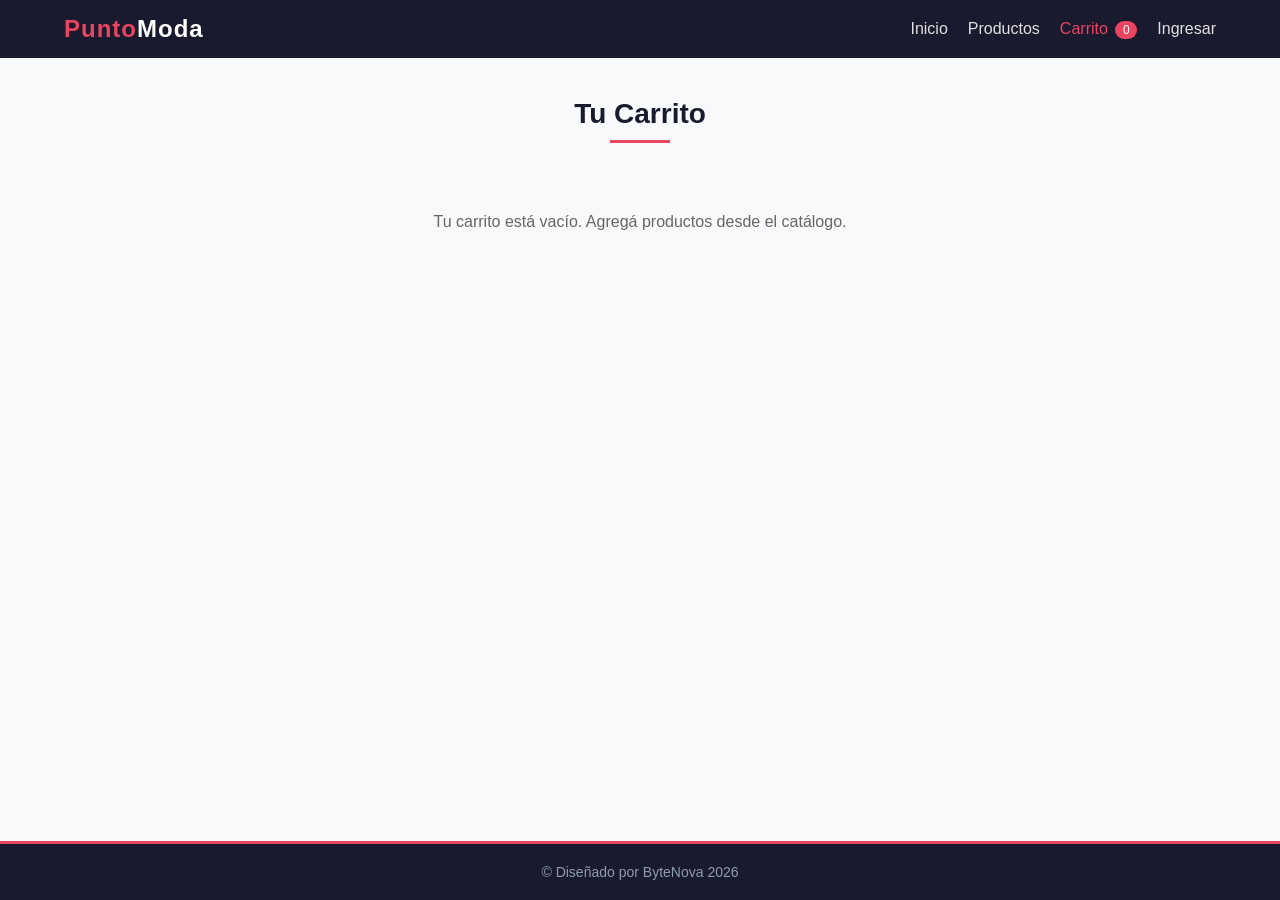
==== carrito.html @ 4b2ddba8 "Primera entrega con mejoras" ====
<!DOCTYPE html>
<html lang="es">
<head>
	<meta charset="UTF-8">
	<meta name="viewport" content="width=device-width, initial-scale=1.0">
	<title>Punto Moda - Carrito</title>
	<link rel="stylesheet" href="css/style.css">
	<link rel="shortcut icon" type="image/png" href="imagenes/favicon.png">
</head>
<body>

	<!--
		Archivo: carrito.html
		Proyecto: PuntoModa - ByteNova
		Ultima actualizacion: 04/09/2026
		Carrito adaptado a partir del ejemplo entregado en clase.
	-->

	<!-- Encabezado y navegacion principal -->
	<header>
		<nav class="barra-navegacion">
			<a href="index.html" class="logo">Punto<span>Moda</span></a>
			<ul class="enlaces-navegacion">
				<li><a href="index.html">Inicio</a></li>
				<li><a href="productos.html">Productos</a></li>
				<li><a href="carrito.html" class="activo">Carrito <span id="contador-carrito" class="contador-carrito">0</span></a></li>
				<li><a href="login.html">Ingresar</a></li>
			</ul>
		</nav>
	</header>

	<main>
		<section class="contenedor-carrito">
			<h2 class="titulo-seccion">Tu Carrito</h2>

			<!-- Se muestra solamente cuando no hay productos guardados -->
			<p id="carrito-vacio" class="carrito-vacio">
				Tu carrito está vacío. Agregá productos desde el catálogo.
			</p>

			<!-- JavaScript inserta aca los productos guardados -->
			<div id="carrito-container" class="carrito-lista"></div>

			<!-- Resumen del carrito y acciones principales -->
			<div class="carrito-resumen">
				<h3 id="total-carrito" class="total-carrito">Total: $0</h3>
				<div class="carrito-acciones">
					<button id="btn-vaciar" class="btn btn-secundario">Vaciar carrito</button>
					<button id="btn-finalizar" class="btn">Finalizar compra</button>
				</div>
			</div>
		</section>
	</main>

	<footer>
		<p>&copy; Diseñado por ByteNova 2026</p>
	</footer>

	<!-- storage.js va primero: carrito.js depende de sus funciones -->
	<script src="js/storage.js"></script>
	<script src="js/carrito.js"></script>
</body>
</html>
---- css/style.css ----
/*
	Archivo: style.css
	Proyecto: PuntoModa - ByteNova
	Ultima actualizacion: 04/09/2026
	Estilos compartidos por todas las paginas del sitio.
*/

/* Reinicio general y tipografia */
* {
	margin: 0;
	padding: 0;
	box-sizing: border-box;
	font-family: 'Segoe UI', Tahoma, Geneva, Verdana, sans-serif;
}

body {
	background-color: #f8f9fa;
	color: #333;
	display: flex;
	flex-direction: column;
	min-height: 100vh;
}

/* Encabezado y navegacion */
header,
footer {
	background-color: #1a1a2e;
	color: #fff;
}

header {
	padding: 15px 5%;
	position: sticky;
	top: 0;
	z-index: 1000;
}

.barra-navegacion,
.enlaces-navegacion {
	display: flex;
	align-items: center;
}

.barra-navegacion {
	justify-content: space-between;
	gap: 20px;
}

.logo {
	font-size: 24px;
	font-weight: bold;
	color: #e94560;
	text-decoration: none;
	letter-spacing: 1px;
}

.logo span {
	color: #fff;
}

.enlaces-navegacion {
	list-style: none;
	gap: 20px;
}

.enlaces-navegacion a {
	color: #e0e0e0;
	text-decoration: none;
	font-size: 16px;
	transition: color 0.3s;
}

.enlaces-navegacion a:hover,
.enlaces-navegacion a.activo {
	color: #e94560;
}

.contador-carrito {
	display: inline-block;
	min-width: 22px;
	padding: 2px 7px;
	margin-left: 3px;
	border-radius: 20px;
	background-color: #e94560;
	color: #fff;
	font-size: 12px;
	text-align: center;
}

/* Contenido general */
main {
	flex: 1;
	padding: 40px 5%;
}

.presentacion {
	background: linear-gradient(rgba(26, 26, 46, 0.8), rgba(26, 26, 46, 0.8)), url('../imagenes/portada.jpg') no-repeat center center/cover;
	color: white;
	padding: 80px 40px;
	text-align: center;
	border-radius: 10px;
	margin-bottom: 40px;
}

.presentacion h1 {
	font-size: 42px;
	margin-bottom: 15px;
}

.presentacion p {
	font-size: 18px;
	margin-bottom: 25px;
	color: #dae1e7;
}

.titulo-seccion {
	font-size: 28px;
	margin-bottom: 30px;
	text-align: center;
	position: relative;
	color: #1a1a2e;
}

.titulo-seccion::after {
	content: '';
	display: block;
	width: 60px;
	height: 3px;
	background-color: #e94560;
	margin: 10px auto 0;
}

.texto-introductorio {
	text-align: center;
	margin-bottom: 30px;
	color: #666;
}

/* Botones compartidos */
.btn {
	display: inline-block;
	background-color: #e94560;
	color: white;
	padding: 12px 30px;
	text-decoration: none;
	border-radius: 5px;
	font-weight: bold;
	transition: background 0.3s;
	border: none;
	cursor: pointer;
	font-size: 14px;
	text-align: center;
}

.btn:hover {
	background-color: #cf3a54;
}

.btn-secundario {
	background-color: #fff;
	color: #e94560;
	border: 1px solid #e94560;
}

.btn-secundario:hover {
	background-color: #fce8ec;
}

/* Catalogo y tarjetas de productos */
.cuadricula-productos,
.pestanas-autenticacion {
	display: flex;
	justify-content: center;
}

.cuadricula-productos {
	gap: 30px;
	flex-wrap: wrap;
	margin-top: 20px;
}

.tarjeta-producto {
	background-color: white;
	border-radius: 8px;
	box-shadow: 0 4px 8px rgba(0, 0, 0, 0.05);
	width: 300px;
	overflow: hidden;
	transition: transform 0.3s;
	border: 1px solid #eef2f5;
}

.tarjeta-producto:hover {
	transform: translateY(-5px);
}

.enlace-imagen-producto {
	display: block;
}

.imagen-producto {
	width: 100%;
	height: 350px;
	background-color: #eceff1;
	display: flex;
	align-items: center;
	justify-content: center;
	overflow: hidden;
}

.imagen-producto img {
	width: 100%;
	height: 100%;
	object-fit: cover;
}

.info-producto {
	padding: 20px;
}

.categoria-producto {
	font-size: 12px;
	color: #888;
	text-transform: uppercase;
	letter-spacing: 1px;
	margin-bottom: 5px;
}

.titulo-producto {
	font-size: 18px;
	font-weight: 600;
	margin-bottom: 10px;
	color: #1a1a2e;
}

.precio-producto {
	font-size: 20px;
	font-weight: bold;
	color: #e94560;
	margin-bottom: 15px;
}

.botones-producto {
	display: flex;
	flex-direction: column;
	gap: 10px;
}

.botones-producto .btn {
	width: 100%;
}

/* Formularios de inicio de sesion y registro */
.contenedor-autenticacion {
	max-width: 450px;
	margin: 40px auto;
	background: white;
	padding: 35px;
	border-radius: 10px;
	box-shadow: 0 4px 15px rgba(0, 0, 0, 0.05);
	border: 1px solid #eef2f5;
}

.pestanas-autenticacion {
	justify-content: space-around;
	margin-bottom: 25px;
	border-bottom: 2px solid #f0f0f0;
}

.pestana-autenticacion {
	padding: 10px 20px;
	cursor: pointer;
	font-weight: bold;
	color: #888;
	text-decoration: none;
}

.pestana-autenticacion.activo {
	color: #e94560;
	border-bottom: 2px solid #e94560;
	margin-bottom: -2px;
}

.grupo-formulario {
	margin-bottom: 20px;
}

.grupo-formulario label {
	display: block;
	font-size: 14px;
	margin-bottom: 8px;
	font-weight: 600;
	color: #444;
}

.grupo-formulario input {
	width: 100%;
	padding: 12px;
	border: 1px solid #ccc;
	border-radius: 5px;
	font-size: 14px;
	transition: border-color 0.3s;
}

.grupo-formulario input:focus {
	border-color: #e94560;
	outline: none;
}

.contenedor-autenticacion .btn {
	width: 100%;
	padding: 14px;
	font-size: 16px;
	margin-top: 10px;
}

.pie-autenticacion {
	text-align: center;
	margin-top: 20px;
	font-size: 14px;
	color: #666;
}

.pie-autenticacion a {
	color: #e94560;
	text-decoration: none;
	font-weight: bold;
}

/* Pagina de detalle del producto */
.detalle-producto {
	max-width: 950px;
	margin: 20px auto;
	background-color: #fff;
	border: 1px solid #eef2f5;
	border-radius: 10px;
	box-shadow: 0 4px 15px rgba(0, 0, 0, 0.05);
	display: flex;
	overflow: hidden;
}

.detalle-imagen,
.detalle-info {
	width: 50%;
}

.detalle-imagen {
	min-height: 500px;
	background-color: #eceff1;
}

.detalle-imagen img {
	width: 100%;
	height: 100%;
	object-fit: cover;
}

.detalle-info {
	padding: 45px;
	display: flex;
	flex-direction: column;
	justify-content: center;
}

.detalle-info h1 {
	font-size: 32px;
	color: #1a1a2e;
	margin-bottom: 15px;
}

.detalle-precio {
	font-size: 28px;
	font-weight: bold;
	color: #e94560;
	margin-bottom: 20px;
}

.detalle-descripcion {
	line-height: 1.6;
	color: #666;
	margin-bottom: 30px;
}

.detalle-acciones {
	display: flex;
	flex-direction: column;
	gap: 10px;
}

/* Mensaje flotante al agregar productos */
.mensaje-flotante {
	position: fixed;
	bottom: 25px;
	left: 50%;
	transform: translateX(-50%) translateY(20px);
	background-color: #1a1a2e;
	color: #fff;
	padding: 12px 20px;
	border-radius: 6px;
	opacity: 0;
	pointer-events: none;
	transition: opacity 0.25s, transform 0.25s;
	z-index: 1200;
}

.mensaje-flotante-visible {
	opacity: 1;
	transform: translateX(-50%) translateY(0);
}

/* Carrito */
.contenedor-carrito {
	max-width: 950px;
	margin: 0 auto;
}

.carrito-vacio {
	text-align: center;
	color: #666;
	padding: 40px 15px;
}

.carrito-lista {
	display: flex;
	flex-direction: column;
	gap: 12px;
	margin-bottom: 25px;
}

.item-carrito {
	background-color: #fff;
	border: 1px solid #eef2f5;
	border-radius: 8px;
	padding: 15px 20px;
	display: grid;
	grid-template-columns: 2fr 1fr auto auto;
	align-items: center;
	gap: 15px;
}

.item-info {
	display: flex;
	flex-direction: column;
}

.item-nombre {
	font-weight: 600;
	color: #1a1a2e;
}

.item-precio-unitario {
	font-size: 13px;
	color: #777;
}

.item-cantidad {
	display: flex;
	align-items: center;
	justify-content: center;
	gap: 10px;
}

.btn-cantidad {
	width: 30px;
	height: 30px;
	border-radius: 50%;
	border: 1px solid #ddd;
	background-color: #f8f9fa;
	cursor: pointer;
	font-size: 16px;
}

.btn-cantidad:hover {
	background-color: #eef2f5;
}

.item-cantidad-numero {
	min-width: 20px;
	text-align: center;
}

.item-subtotal {
	font-weight: bold;
	color: #e94560;
	text-align: right;
}

.btn-eliminar {
	background: none;
	border: none;
	color: #e94560;
	font-size: 18px;
	cursor: pointer;
	padding: 5px;
}

.carrito-resumen {
	display: flex;
	justify-content: space-between;
	align-items: center;
	gap: 15px;
	background-color: #fff;
	border: 1px solid #eef2f5;
	border-radius: 8px;
	padding: 20px;
}

.total-carrito {
	color: #1a1a2e;
}

.carrito-acciones {
	display: flex;
	gap: 10px;
}

/* Pie de pagina */
footer {
	color: #8e9bb1;
	text-align: center;
	padding: 20px;
	font-size: 14px;
	margin-top: auto;
	border-top: 3px solid #e94560;
}

/*
	Diseno responsive para pantallas de hasta 600px.
	Se adapta la navegacion, las tarjetas, los formularios,
	el detalle de producto y el carrito.
*/
@media (max-width: 600px) {
	header {
		padding: 15px 20px;
		position: static;
	}

	.barra-navegacion {
		flex-direction: column;
		align-items: center;
	}

	.enlaces-navegacion {
		width: 100%;
		justify-content: center;
		flex-wrap: wrap;
		gap: 12px 18px;
	}

	main {
		padding: 25px 18px;
	}

	.presentacion {
		padding: 55px 20px;
	}

	.presentacion h1 {
		font-size: 32px;
	}

	.presentacion p {
		font-size: 16px;
	}

	.titulo-seccion {
		font-size: 24px;
	}

	.tarjeta-producto {
		width: 100%;
		max-width: 340px;
	}

	.imagen-producto {
		height: 320px;
	}

	.contenedor-autenticacion {
		margin: 15px auto;
		padding: 25px 20px;
	}

	.pestana-autenticacion {
		padding: 10px;
		font-size: 14px;
	}

	.detalle-producto {
		flex-direction: column;
	}

	.detalle-imagen,
	.detalle-info {
		width: 100%;
	}

	.detalle-imagen {
		min-height: auto;
		height: 390px;
	}

	.detalle-info {
		padding: 28px 22px;
	}

	.detalle-info h1 {
		font-size: 27px;
	}

	.item-carrito {
		grid-template-columns: 1fr auto;
		grid-template-areas:
			"info eliminar"
			"cantidad subtotal";
	}

	.item-info {
		grid-area: info;
	}

	.btn-eliminar {
		grid-area: eliminar;
		justify-self: end;
	}

	.item-cantidad {
		grid-area: cantidad;
		justify-self: start;
	}

	.item-subtotal {
		grid-area: subtotal;
		justify-self: end;
	}

	.carrito-resumen {
		flex-direction: column;
		align-items: stretch;
	}

	.carrito-acciones {
		flex-direction: column;
	}

	.carrito-acciones .btn {
		width: 100%;
	}

	.mensaje-flotante {
		width: calc(100% - 36px);
		text-align: center;
	}
}
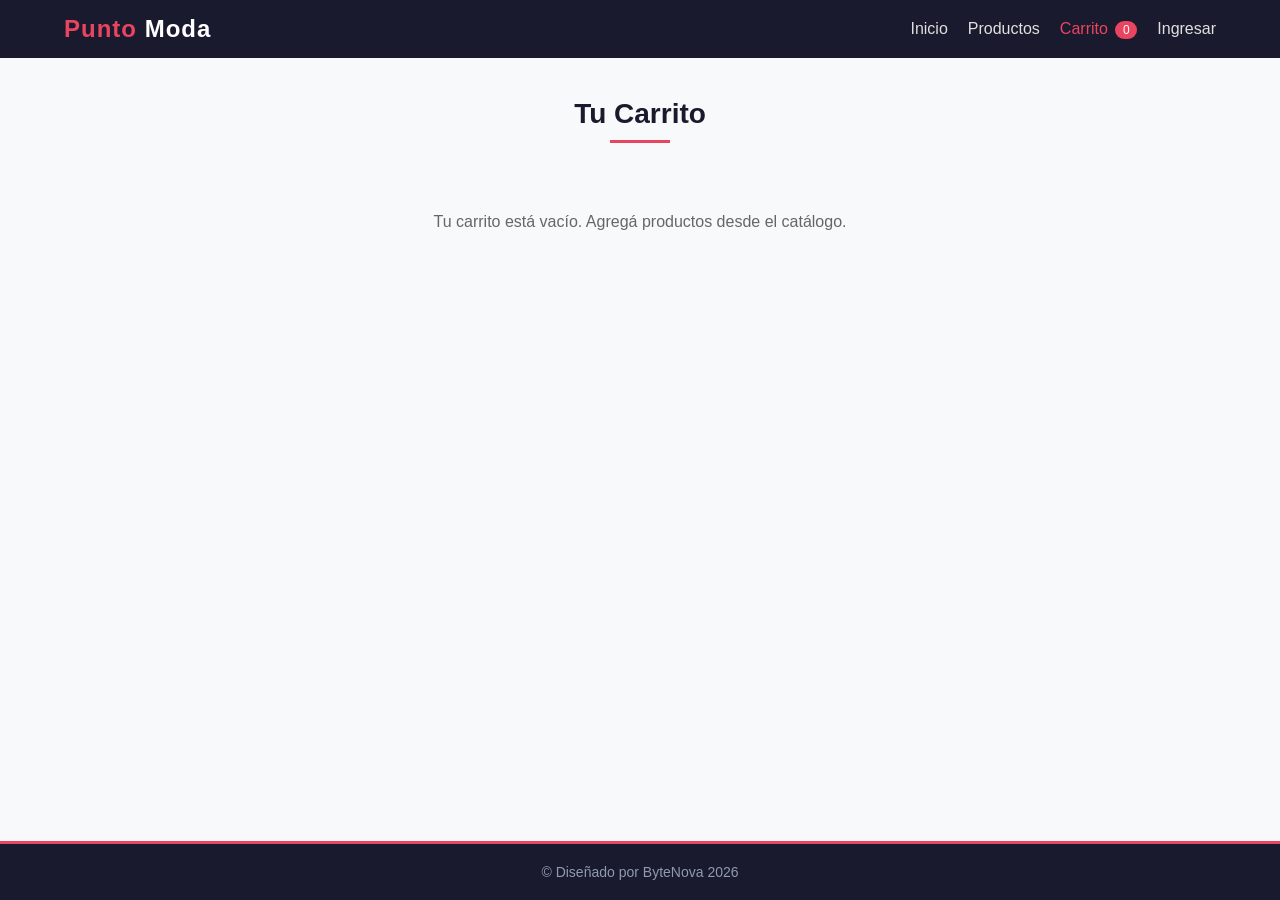
==== commit e154114e: "Conectamos catalogo con MySQL y corrige nombre Punto Moda Carga productos, categorias y talles desde" ====
--- a/carrito.html
+++ b/carrito.html
@@ -11,7 +11,7 @@
 
 	<!--
 		Archivo: carrito.html
-		Proyecto: PuntoModa - ByteNova
+		Proyecto: Punto Moda - ByteNova
 		Ultima actualizacion: 04/09/2026
 		Carrito adaptado a partir del ejemplo entregado en clase.
 	-->
@@ -19,10 +19,10 @@
 	<!-- Encabezado y navegacion principal -->
 	<header>
 		<nav class="barra-navegacion">
-			<a href="index.html" class="logo">Punto<span>Moda</span></a>
+			<a href="index.php" class="logo">Punto <span>Moda</span></a>
 			<ul class="enlaces-navegacion">
-				<li><a href="index.html">Inicio</a></li>
-				<li><a href="productos.html">Productos</a></li>
+				<li><a href="index.php">Inicio</a></li>
+				<li><a href="productos.php">Productos</a></li>
 				<li><a href="carrito.html" class="activo">Carrito <span id="contador-carrito" class="contador-carrito">0</span></a></li>
 				<li><a href="login.html">Ingresar</a></li>
 			</ul>
--- a/css/style.css
+++ b/css/style.css
@@ -1,6 +1,6 @@
 /*
 	Archivo: style.css
-	Proyecto: PuntoModa - ByteNova
+	Proyecto: Punto Moda - ByteNova
 	Ultima actualizacion: 04/09/2026
 	Estilos compartidos por todas las paginas del sitio.
 */
@@ -651,3 +651,42 @@
 		text-align: center;
 	}
 }
+
+/* Mensaje usado por la validacion de los formularios de acceso y registro */
+.mensaje-formulario {
+    margin-top: 12px;
+    text-align: center;
+    min-height: 20px;
+}
+
+/* Selector de talle usado en el catalogo y en el detalle del producto */
+.seleccion-talle {
+	margin-bottom: 15px;
+}
+
+.seleccion-talle label {
+	display: block;
+	font-size: 14px;
+	font-weight: 600;
+	color: #444;
+	margin-bottom: 6px;
+}
+
+.selector-talle {
+	width: 100%;
+	padding: 10px;
+	border: 1px solid #ccc;
+	border-radius: 5px;
+	background-color: #fff;
+	font-size: 14px;
+}
+
+.selector-talle:focus {
+	border-color: #e94560;
+	outline: none;
+}
+
+.item-talle {
+	font-size: 13px;
+	color: #555;
+}
